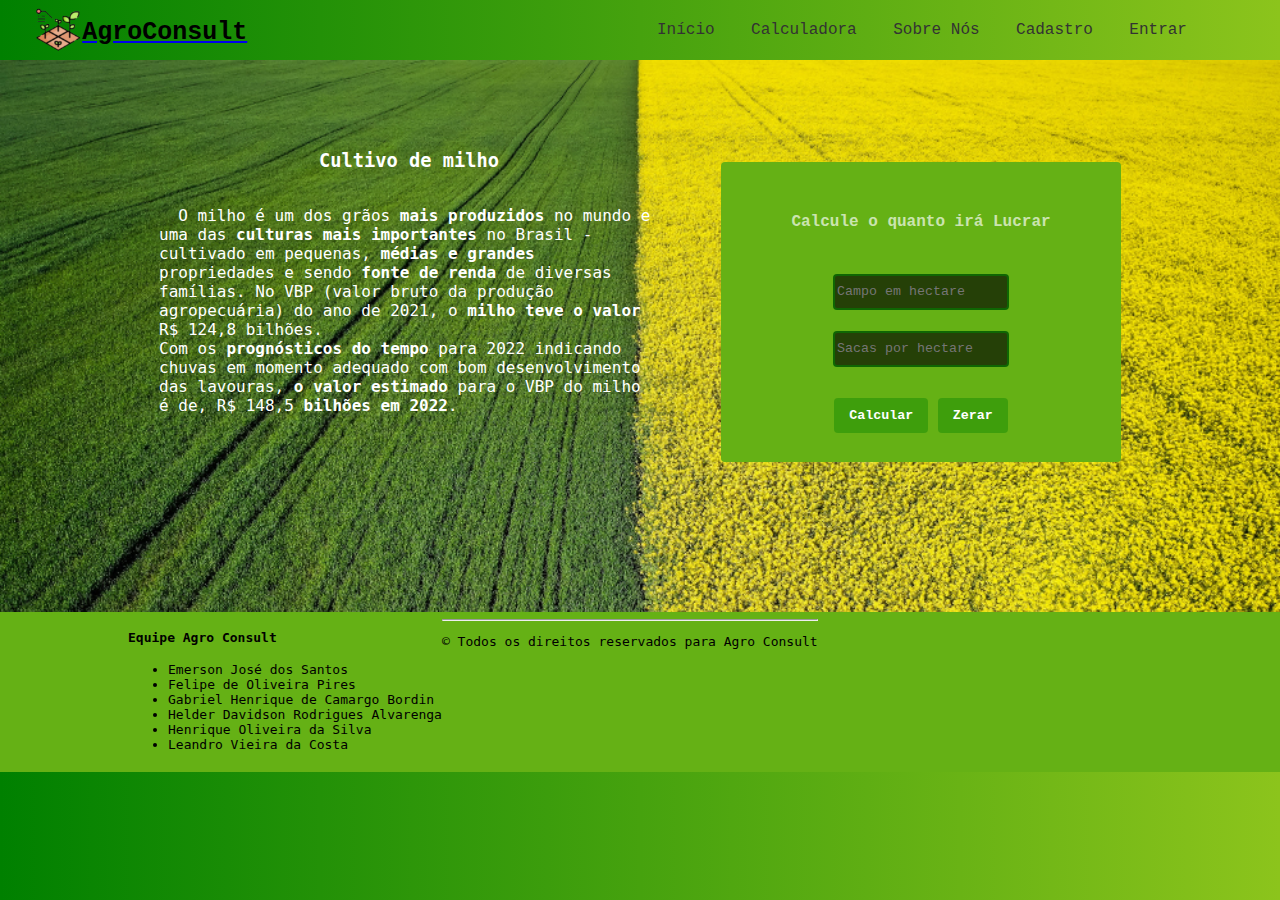
==== calc.html @ 22278442 "site incompleto" ====
<!DOCTYPE html>
<html lang="pt">

<head>
    <meta charset="UTF-8">
    <meta http-equiv="X-UA-Compatible" content="IE=edge">
    <meta name="viewport" content="width=device-width, initial-scale=1.0">
    <title>AgroConsult - Calculadora</title>

    <link rel="stylesheet" href="css/calc.css" media="all">

</head>

<body>
    <div class="header">
        <a href="inicio.html"><img src="img/logooriginal.png" class="logo"></a>
        <div class="container">
            <a href="inicio.html">
                <h1 class="titulo">AgroConsult</h1>
            </a>

            <ul class="navbar">

                <li> <a href="inicio.html">Início</a></li>
                <li><a href="calc.html">Calculadora</a></li>
                <li><a href="#">Sobre Nós</a>
                    <ul>
                        <li><a href="#">Nossos serviços</a></li>
                        <li><a href="contato.html">Contato</a></li>
                    </ul>
                </li>
                <li><a href="cadastro.html">Cadastro</a></li>
                <li><a href="login.html">Entrar</a></li>


            </ul>
        </div>

    </div>

    <div class="banner">
        <div>

            <div class="container">
                <div class="texto1">
                        <h3>Cultivo de milho</h3>
                        <p>
                            &nbsp; O milho é um dos grãos <b>mais produzidos</b> no mundo e uma das <b>culturas mais
                                importantes</b>
                            no Brasil - cultivado em pequenas, <b>médias e grandes</b> propriedades e sendo <b>fonte de
                                renda</b> de
                            diversas famílias. No VBP (valor bruto da produção agropecuária) do ano de 2021, o <b>milho
                                teve o
                                valor</b> R$ 124,8 bilhões.
                            <br>
                            Com os <b>prognósticos do tempo</b> para 2022 indicando chuvas em momento adequado com bom
                            desenvolvimento das lavouras, <b>o valor estimado</b> para o VBP do milho é de, R$ 148,5
                            <b>bilhões em 2022</b>.
                        </p>
                    
                </div>

                <div class="card">

                    <h4>Calcule o quanto irá Lucrar</h4>

                    <div class="calculadora">
                        <div>
                            <h4><input type="text" placeholder="Campo em hectare" id="tam_lavoura"></h4>
                            <h4> <input type="text" placeholder="Sacas por hectare" id="qtd_sacas"></h4>
                            <button onclick="calcular()" class="btn">Calcular</button>
                            <button onclick="zerar()" class="btn">Zerar</button>
                        </div>
                    </div>
                </div><br>
                <div id="resultado" class="texto2"></div>
            </div>
        </div>

        <!-- Rodapé -->
        <footer id="footer" class="footer">
            <section class="container">
                <article class="footer-menu">
                    <!-- Parte 1 -->
                    <div class="menu-item">
                        <h4>Equipe Agro Consult</h4>
                        <ul>
                            <li>Emerson José dos Santos</li>
                            <li>Felipe de Oliveira Pires</li>
                            <li>Gabriel Henrique de Camargo Bordin</li>
                            <li>Helder Davidson Rodrigues Alvarenga</li>
                            <li>Henrique Oliveira da Silva</li>
                            <li>Leandro Vieira da Costa</li>
                        </ul>
                    </div>
                </article>
                <!-- Marca de copyright -->
                <article class="copy">
                    <hr>
                    <p>&copy; <span id="spn_year"></span> Todos os direitos reservados para Agro Consult</p>
                </article>
            </section>
        </footer>

</body>

</html>
<script>
    function calcular() {
        // Pegando o número de sacas e o tamanho da lavoura
        var sacas = Number(tam_lavoura.value)
        var lavoura = Number(qtd_sacas.value)

        // Calculando a porcentagem de lucro em relação a média nacional
        var lavoura_media = (100 * lavoura / 90) - 100
        // Calculando a porcentagem de lucro em relação as lavouras mais rentaveis
        var lavoura_rentavel = (100 * lavoura / 270) - 100
        // Calculando a porcentagem de lucro em relação a média nacional COM nosso sistema
        var lavoura_m_sistema = ((100 * lavoura / 90) * 1.16) - 100
        // Calculando a porcentagem de lucro em relação as lavoura mais rentaveis COM nosso sistema
        var lavoura_r_sistema = ((100 * lavoura / 270) * 1.16) - 100

        // A safra da lavoura do usuario
        var safra = sacas * lavoura
        // A safra da lavoura do usuario COM nosso sistema
        var safra_sistema = safra * 1.16

        // Valor da saca (17/03/2022 às 15:12)
        var valor_saca = 103.74
        // Valor da safra do cliente
        var lucro_saca = safra * 103.57
        // Valor da safra do cliente COM nosso sistema
        var lucro_saca_sistema = safra * 103.57 * 1.16
        // Comparando o lucro com ou sem o nosso sistema
        var diferenca_lucro = lucro_saca_sistema - lucro_saca

        var frase_final = `<h3>Olá!</h3>`
        frase_final += `Com o nosso sistema, garantimos um aumento de <b>16%</b> na produção do milho<br>`
        frase_final += `- Sua safra será de ${(safra_sistema).toFixed(2)} sacas em uma safra.<br>`
        frase_final += `- Sua lavoura produzirá ${(lavoura_m_sistema).toFixed(2)}% em relação a média <b>nacional</b> e ${(lavoura_r_sistema).toFixed(2)}% as lavouras mais rentáveis.<br>`
        frase_final += `- Vendendo a saca por R$ 103,57, o lucro será de R$${(lucro_saca_sistema).toFixed(2)}, <b>R$${(diferenca_lucro).toFixed(2)}</b> a mais<br>`

        resultado.innerHTML = frase_final
    }

    function zerar() {
        resultado.innerHTML = ""
    }
</script>
---- css/calc.css ----
body {
    margin: 0px;
    
    background-image: linear-gradient(to right, green , rgb(140, 196, 28));
    height: 300;
    /*box-shadow: 0px 0px 100px 5px;*/
}


.footer {
    margin-top: 150px;
    background-color: #65b115;
    color: black;
    font-size: bold;
    align-items: center;
    height: 160px;
    list-style: none;
    font-family: monospace;
}

.logo {
    float: left;
    width: 60px;
    height: 50px;
    cursor: pointer;
    cursor: hand;
    background-repeat: no-repeat;
    padding: 4px 0 4px 30px;
}

.header {
    width: 100%;
    height: 60px;
    align-items: center;
}

.titulo {
    position: relative;
    right: 55%;
    margin: 0px;
    color: #000;
    font-size: 25px;
    font-family: Courier New, monospace;
    padding: 4px 0 0px 0px;
}

.container {
    width: 80%;
    margin: auto;
    display: flex;
}

.header .container {
    height: 100%;
    justify-content: space-between;
    align-items: center;
}

.navbar {
    font-size: medium;
    font-family: Courier New, monospace;
    width: 550px;
    list-style: none;
    align-items: center;
    justify-content: space-between;
    color: white;
    display: flex;
    padding: 0;
    float: left;
}

.navbar li {
    position: relative;
    float: left;
}

.navbar li a {
    color: #333;
    text-decoration: none;
    padding: 5px 10px;
    display: block;
}

.navbar li a:hover {
    color: #fff;
    -moz-box-shadow: 0 3px 100px 0 #CCC;
    /* -webkit-box-shadow:0 3px 10px 0 rgb(8, 245, 40);*/
    text-shadow: 0px 0px 5px green;
}

.navbar li ul {
    position: absolute;
    width: 105px;
    padding: 1px;
    top: 25px;
    left: 0;
    background-color: green;
    display: none;
}

.navbar li:hover ul,
.menu li.hover ul {
    display: block;
}

.navbar li ul li {

    display: block;
    list-style-type: none;
    width: 150px;
}

.banner {
    height: 700px;
    background-image: url(../img/home.jpg);
    background-size: cover;
}

.texto1{
    color: white;
    width: 500px;
    display: flex;
    flex-direction: column;
    font-family: DejaVu Sans Mono, monospace;
    align-items: center;
    justify-content: center;
    margin: auto;
    margin-top: 7%;
    top: 100em;
}

.texto2 {
    font-size: bold;
    margin-top: 300px;
    color: #fff;
}
.texto2{
    display: none;
}

.btn:hover .texto2{
    display: block;
}

.banner .card {
    font-family: Courier New, monospace;
    background-color: #65b115;
    color: rgba(255, 255, 255, 0.678);
    height: 300px;
    width: 400px;
    display: flex;
    flex-direction: column;
    align-items: center;
    text-align: center;
    justify-content: center;
    margin: auto;
    margin-top: 10%;
    border-radius: 4px;
    top: 20px;
}

/*.card {
    margin-top: 20px;


}*/

.btn {
    font-family: Courier New, monospace;
    margin-top: 10px;
    border: 0;
    font-weight: 600;
    background-color: rgba(0, 128, 0, 0.384);
    color: white;
    border-radius: 4px;
    padding: 10px 15px;
}

.btn:focus {
    box-shadow: 0 0 0 0;
    border: 0 none;
    outline: 0;
    background: greenyellow;
}

input {
    font-family: Courier New, monospace;
    color: rgba(255, 255, 255, 0.678);
    height: 30px;
    border: 2px solid rgba(0, 128, 0, 0.596);
    border-radius: 4px;
    background-color: rgba(0, 0, 0, 0.637) !important;
}
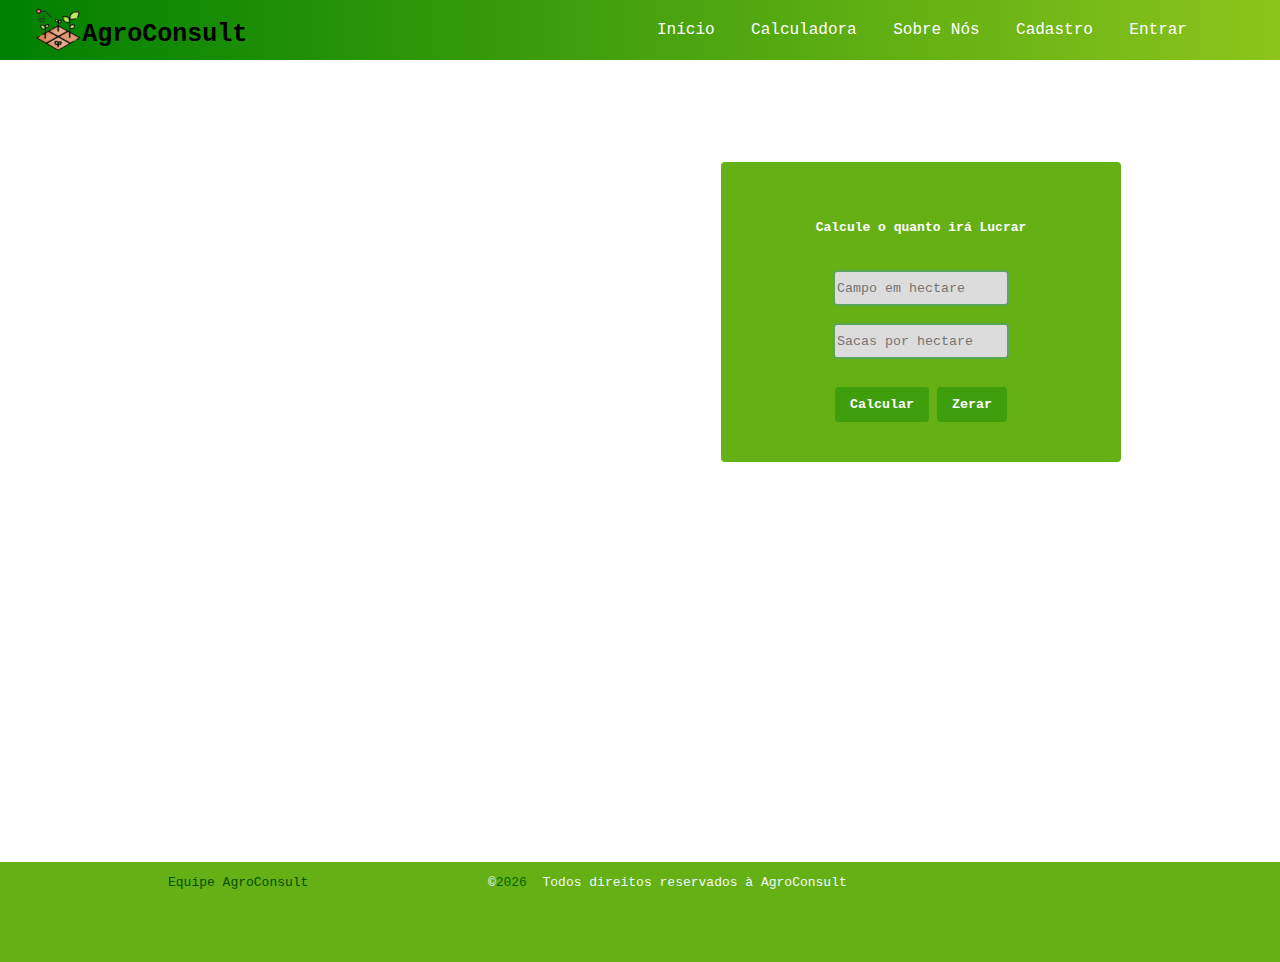
==== commit 98a95839: "site atualizado" ====
--- a/calc.html
+++ b/calc.html
@@ -15,9 +15,7 @@
     <div class="header">
         <a href="inicio.html"><img src="img/logooriginal.png" class="logo"></a>
         <div class="container">
-            <a href="inicio.html">
-                <h1 class="titulo">AgroConsult</h1>
-            </a>
+            <h1><a href="inicio.html" class="titulo">AgroConsult</a></h1>
 
             <ul class="navbar">
 
@@ -25,8 +23,8 @@
                 <li><a href="calc.html">Calculadora</a></li>
                 <li><a href="#">Sobre Nós</a>
                     <ul>
-                        <li><a href="#">Nossos serviços</a></li>
-                        <li><a href="contato.html">Contato</a></li>
+                        <li><a href="#">Nossos Planos</a></li>
+                        <li><a href="contato.html">Fale Conosco</a></li>
                     </ul>
                 </li>
                 <li><a href="cadastro.html">Cadastro</a></li>
@@ -78,29 +76,17 @@
         </div>
 
         <!-- Rodapé -->
-        <footer id="footer" class="footer">
-            <section class="container">
-                <article class="footer-menu">
-                    <!-- Parte 1 -->
-                    <div class="menu-item">
-                        <h4>Equipe Agro Consult</h4>
-                        <ul>
-                            <li>Emerson José dos Santos</li>
-                            <li>Felipe de Oliveira Pires</li>
-                            <li>Gabriel Henrique de Camargo Bordin</li>
-                            <li>Helder Davidson Rodrigues Alvarenga</li>
-                            <li>Henrique Oliveira da Silva</li>
-                            <li>Leandro Vieira da Costa</li>
-                        </ul>
-                    </div>
-                </article>
-                <!-- Marca de copyright -->
-                <article class="copy">
-                    <hr>
-                    <p>&copy; <span id="spn_year"></span> Todos os direitos reservados para Agro Consult</p>
-                </article>
-            </section>
-        </footer>
+    <footer class="footer">
+        <div class="container3">
+            <ul>
+                <a href="contato.html" class="membros">Equipe AgroConsult</a><br>
+                
+            </ul>
+            <article>
+                <p class="copy">&copy;  <span id="i_ano" style="color: rgb(3, 100, 3);"></span> &nbsp; Todos direitos reservados à AgroConsult</p>
+            </article>
+        </div>
+    </footer>
 
 </body>
 
@@ -146,4 +132,9 @@
     function zerar() {
         resultado.innerHTML = ""
     }
+
+    var Data_atual = new Date()
+var Ano_atual = Data_atual.getFullYear();
+document.getElementById('i_ano').innerHTML = Ano_atual
+
 </script>--- a/css/calc.css
+++ b/css/calc.css
@@ -1,21 +1,6 @@
 body {
     margin: 0px;
     
-    background-image: linear-gradient(to right, green , rgb(140, 196, 28));
-    height: 300;
-    /*box-shadow: 0px 0px 100px 5px;*/
-}
-
-
-.footer {
-    margin-top: 150px;
-    background-color: #65b115;
-    color: black;
-    font-size: bold;
-    align-items: center;
-    height: 160px;
-    list-style: none;
-    font-family: monospace;
 }
 
 .logo {
@@ -32,9 +17,11 @@
     width: 100%;
     height: 60px;
     align-items: center;
+    background-image: linear-gradient(to right, green , rgb(140, 196, 28));
 }
 
 .titulo {
+    text-decoration: none;
     position: relative;
     right: 55%;
     margin: 0px;
@@ -50,6 +37,12 @@
     display: flex;
 }
 
+.container3 {
+    width: 80%;
+    margin: auto;
+    display: flex;
+}
+
 .header .container {
     height: 100%;
     justify-content: space-between;
@@ -75,26 +68,26 @@
 }
 
 .navbar li a {
-    color: #333;
+    color: white;
     text-decoration: none;
     padding: 5px 10px;
     display: block;
 }
 
 .navbar li a:hover {
-    color: #fff;
+    color: yellow;
+    font-weight: bold;
     -moz-box-shadow: 0 3px 100px 0 #CCC;
-    /* -webkit-box-shadow:0 3px 10px 0 rgb(8, 245, 40);*/
     text-shadow: 0px 0px 5px green;
 }
 
 .navbar li ul {
     position: absolute;
-    width: 105px;
+    width: 80px;
     padding: 1px;
     top: 25px;
     left: 0;
-    background-color: green;
+    background-image: linear-gradient(180deg, #65b115, rgb(140, 196, 28));
     display: none;
 }
 
@@ -107,12 +100,16 @@
 
     display: block;
     list-style-type: none;
-    width: 150px;
+    width: 100%;
+}
+
+.menu li {
+    width: auto;
 }
 
 .banner {
-    height: 700px;
-    background-image: url(../img/home.jpg);
+    height: 900px;
+    background-image: url(../img/tablet.jpg);
     background-size: cover;
 }
 
@@ -132,9 +129,7 @@
 .texto2 {
     font-size: bold;
     margin-top: 300px;
-    color: #fff;
-}
-.texto2{
+    color: white;
     display: none;
 }
 
@@ -143,9 +138,9 @@
 }
 
 .banner .card {
-    font-family: Courier New, monospace;
+    font-family: monospace;
     background-color: #65b115;
-    color: rgba(255, 255, 255, 0.678);
+    color: white;
     height: 300px;
     width: 400px;
     display: flex;
@@ -166,7 +161,7 @@
 }*/
 
 .btn {
-    font-family: Courier New, monospace;
+    font-family: monospace;
     margin-top: 10px;
     border: 0;
     font-weight: 600;
@@ -184,10 +179,36 @@
 }
 
 input {
-    font-family: Courier New, monospace;
-    color: rgba(255, 255, 255, 0.678);
+    font-family: monospace;
+    color: black;
     height: 30px;
     border: 2px solid rgba(0, 128, 0, 0.596);
     border-radius: 4px;
-    background-color: rgba(0, 0, 0, 0.637) !important;
+    background-color: gainsboro!important;
+}
+
+.footer {
+    margin-top: 400px;
+    background-color: #65b115;
+    height: 100px;
+    font-family: monospace;
+}
+
+.copy{
+    padding-left: 50%;
+    color: aliceblue;
+    font-size: bold;
+    display: flex;
+    width: 100%;
+    border-spacing: 0;
+    border-collapse: collapse;
+    z-index: 6;
+    height: 37px;
+}
+
+
+.membros{
+    text-decoration: none;
+    color: rgb(3, 78, 3);
+    
 }